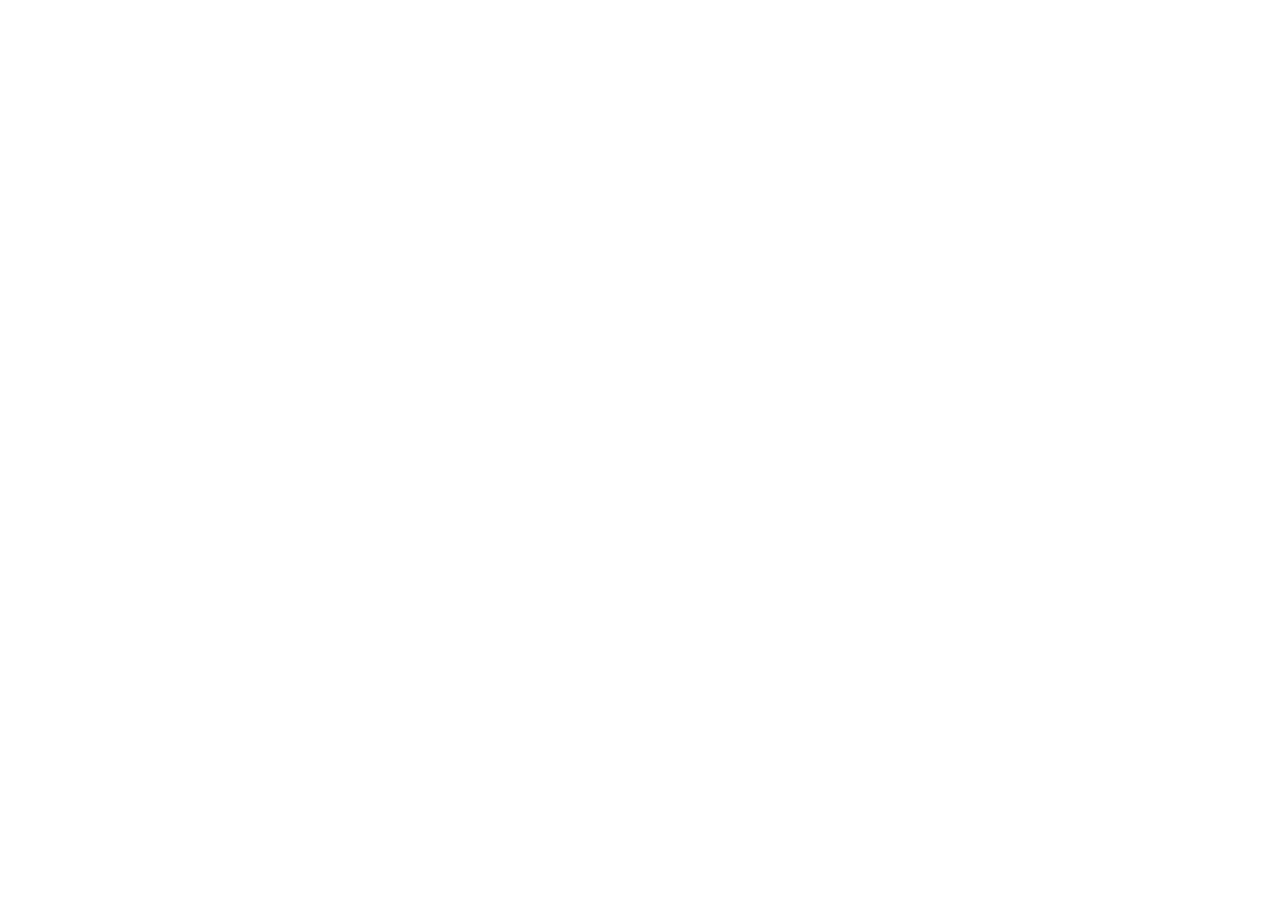
==== ex10b-al-fazer-grid-(ex)/ex10b.html @ f683d35f "Adição de mais exemplos e exercícios" ====
<!DOCTYPE html>
<html lang="pt">
<head>
    <meta charset="UTF-8">
    <meta name="viewport" content="width=device-width, initial-scale=1">
    <title>Promoções da Loja</title>
    <link href="https://cdn.jsdelivr.net/npm/bootstrap@5.3.2/dist/css/bootstrap.min.css" rel="stylesheet">
    <style>
        /* Centralizar o carrossel */
        .carousel-container {
            display: flex;
            justify-content: center;
            align-items: center;
            margin-top: 20px;
        }
        .carousel-inner img {
            margin: auto;
        }
    </style>
</head>
<body>

    

    <!-- 1ª Digitação (Aqui) -->



<script src="https://cdn.jsdelivr.net/npm/bootstrap@5.3.2/dist/js/bootstrap.bundle.min.js"></script>
<script>
    document.getElementById('increase-progress').addEventListener('click', function() {
        let progressBar = document.getElementById('progress-bar');
        let width = parseInt(progressBar.style.width);
        
        if (width < 100) {
            width += 20;
            progressBar.style.width = width + "%";
            progressBar.textContent = width + "%";

            if (width === 100) {
                alert("🎉 Parabéns! Você desbloqueou um desconto especial!");
            }
        }
    });
</script>

</body>
</html>
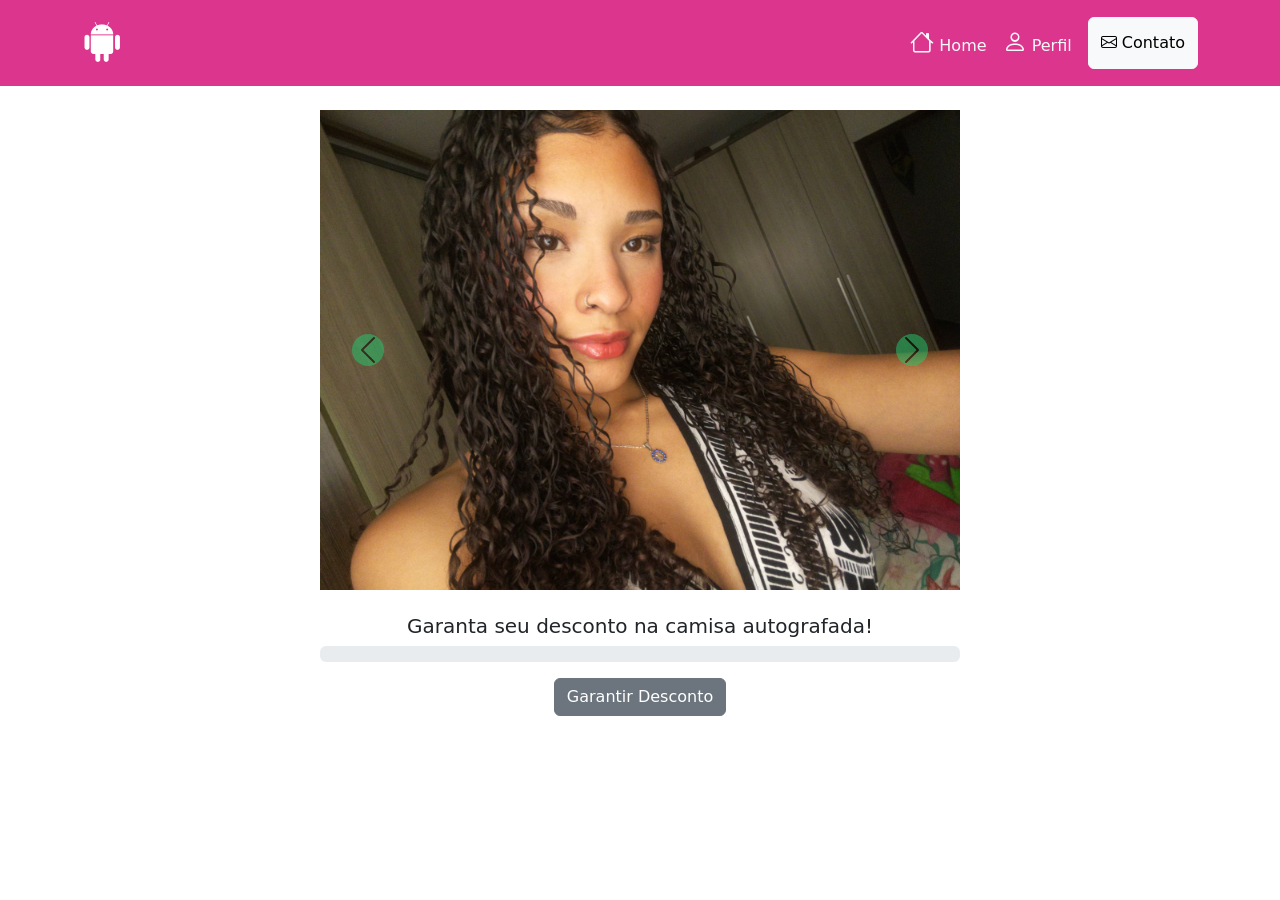
==== commit 32762eaf: "Finalização dos exercícios" ====
--- a/ex10b-al-fazer-grid-(ex)/ex10b.html
+++ b/ex10b-al-fazer-grid-(ex)/ex10b.html
@@ -1,48 +1,304 @@
 <!DOCTYPE html>
 <html lang="pt">
 <head>
-    <meta charset="UTF-8">
-    <meta name="viewport" content="width=device-width, initial-scale=1">
-    <title>Promoções da Loja</title>
-    <link href="https://cdn.jsdelivr.net/npm/bootstrap@5.3.2/dist/css/bootstrap.min.css" rel="stylesheet">
-    <style>
-        /* Centralizar o carrossel */
-        .carousel-container {
-            display: flex;
-            justify-content: center;
-            align-items: center;
-            margin-top: 20px;
-        }
-        .carousel-inner img {
-            margin: auto;
-        }
-    </style>
+  <meta charset="UTF-8">
+  <meta name="viewport" content="width=device-width, initial-scale=1">
+  <title>Promoções da Loja</title>
+
+  <!-- Bootstrap CSS -->
+  <link href="https://cdn.jsdelivr.net/npm/bootstrap@5.3.2/dist/css/bootstrap.min.css" rel="stylesheet">
+
+  <!-- Bootstrap Icons -->
+  <link rel="stylesheet" href="https://cdn.jsdelivr.net/npm/bootstrap-icons@1.11.3/font/bootstrap-icons.css">
+
+  <style>
+    /* =========================================
+       Ícones do carrossel com fundo escuro
+       para melhor visibilidade
+    ========================================= */
+    .carousel-control-prev-icon,
+    .carousel-control-next-icon {
+      filter: invert(1);
+      background-color: #dc358e;
+      border-radius: 50%;
+    }
+
+    /* Padroniza o tamanho de todas as imagens do carrossel */
+    .carousel-inner img {
+        height: 480px;       /* Defina a altura que preferir */
+        object-fit: cover;   /* Recorta a imagem para preencher sem distorcer */
+        object-position: center; /* Centraliza o foco da imagem */
+    }
+
+    /* =========================================
+       Barra de progresso vermelha
+    ========================================= */
+    #progress-bar {
+      background-color: #dc358e; /* Vermelho Bootstrap (danger) */
+    }
+  </style>
 </head>
 <body>
 
-    
-
-    <!-- 1ª Digitação (Aqui) -->
-
-
-
-<script src="https://cdn.jsdelivr.net/npm/bootstrap@5.3.2/dist/js/bootstrap.bundle.min.js"></script>
-<script>
-    document.getElementById('increase-progress').addEventListener('click', function() {
-        let progressBar = document.getElementById('progress-bar');
-        let width = parseInt(progressBar.style.width);
-        
-        if (width < 100) {
-            width += 20;
-            progressBar.style.width = width + "%";
-            progressBar.textContent = width + "%";
-
-            if (width === 100) {
-                alert("🎉 Parabéns! Você desbloqueou um desconto especial!");
-            }
+  <!-- =========================================
+       NAVBAR
+       Barra de navegação com logo, links
+       e botão de contato
+  ========================================= -->
+  <nav class="navbar navbar-expand-lg navbar-dark" style="background-color: #dc358e;">
+    <div class="container">
+
+      <!-- Logo / Marca -->
+      <a href="#" class="navbar-brand">
+        <i class="bi bi-android2 fs-1"></i>
+      </a>
+
+      <!-- Botão hamburguer (visível em telas pequenas) -->
+      <button
+        class="navbar-toggler"
+        type="button"
+        data-bs-toggle="collapse"
+        data-bs-target="#minhaNavbar">
+        <span class="navbar-toggler-icon"></span>
+      </button>
+
+      <!-- Links de navegação -->
+      <div class="collapse navbar-collapse" id="minhaNavbar">
+        <div class="navbar-nav ms-auto">
+
+          <a href="#" class="nav-link text-light">
+            <i class="bi bi-house fs-4"></i> Home
+          </a>
+
+          <a href="#" class="nav-link text-light">
+            <i class="bi bi-person fs-4"></i> Perfil
+          </a>
+
+          <!-- Botão que abre o modal de contato -->
+          <button
+            class="btn btn-light ms-2"
+            data-bs-toggle="modal"
+            data-bs-target="#contatoModal">
+            <i class="bi bi-envelope"></i> Contato
+          </button>
+
+        </div>
+      </div>
+
+    </div>
+  </nav>
+  <!-- /NAVBAR -->
+
+
+  <!-- =========================================
+       CARROSSEL DE IMAGENS
+       Exibe imagens em destaque com controles
+       de navegação anterior/próximo
+  ========================================= -->
+  <div class="d-flex justify-content-center mt-4">
+    <div
+      id="carouselExemplo"
+      class="carousel slide w-50"
+      data-bs-ride="carousel">
+
+      <!-- Itens do carrossel -->
+      <div class="carousel-inner">
+
+        <div class="carousel-item active">
+          <img src="../foto.jpeg" class="d-block w-100" alt="Slide 1">
+        </div>
+
+        <div class="carousel-item">
+          <img src="../foto2.jpeg" class="d-block w-100" alt="Slide 2">
+        </div>
+
+        <div class="carousel-item">
+          <img src="../foto3.jpeg" class="d-block w-100" alt="Slide 3">
+        </div>
+
+      </div>
+
+      <!-- Botão: slide anterior -->
+      <button
+        class="carousel-control-prev"
+        type="button"
+        data-bs-target="#carouselExemplo"
+        data-bs-slide="prev">
+        <span class="carousel-control-prev-icon"></span>
+      </button>
+
+      <!-- Botão: próximo slide -->
+      <button
+        class="carousel-control-next"
+        type="button"
+        data-bs-target="#carouselExemplo"
+        data-bs-slide="next">
+        <span class="carousel-control-next-icon"></span>
+      </button>
+
+    </div>
+  </div>
+  <!-- /CARROSSEL -->
+
+
+  <!-- =========================================
+       TEXTO DE CHAMADA
+  ========================================= -->
+  <h5 class="text-center mt-4">
+    Garanta seu desconto na camisa autografada!
+  </h5>
+
+
+  <!-- =========================================
+       BARRA DE PROGRESSO
+       Mostra o percentual de desconto
+       desbloqueado pelo usuário
+  ========================================= -->
+  <div class="d-flex justify-content-center">
+    <div class="progress w-50 mb-3">
+      <div
+        id="progress-bar"
+        class="progress-bar"
+        style="width: 0%">
+        0%
+      </div>
+    </div>
+  </div>
+
+
+  <!-- =========================================
+       BOTÃO DE AÇÃO
+       Incrementa a barra de progresso
+       em 10% a cada clique
+  ========================================= -->
+  <div class="text-center">
+    <button
+      class="btn btn-secondary"
+      onclick="updateProgress(10)">
+      Garantir Desconto
+    </button>
+  </div>
+
+
+  <!-- =========================================
+       MODAL DE CONTATO
+       Formulário com validação nativa do
+       Bootstrap (nome, email e mensagem)
+  ========================================= -->
+  <div class="modal fade" id="contatoModal">
+    <div class="modal-dialog">
+      <div class="modal-content">
+
+        <!-- Cabeçalho do modal -->
+        <div class="modal-header">
+          <h5 class="modal-title">Entre em Contato</h5>
+          <button class="btn-close" data-bs-dismiss="modal"></button>
+        </div>
+
+        <!-- Formulário com validação Bootstrap -->
+        <form class="needs-validation" novalidate>
+
+          <div class="modal-body">
+
+            <!-- Campo: Nome -->
+            <div class="mb-3">
+              <label class="form-label">Nome</label>
+              <input type="text" class="form-control" required>
+              <div class="invalid-feedback">Digite seu nome</div>
+            </div>
+
+            <!-- Campo: Email -->
+            <div class="mb-3">
+              <label class="form-label">Email</label>
+              <input type="email" class="form-control" required>
+              <div class="invalid-feedback">Digite um email válido</div>
+            </div>
+
+            <!-- Campo: Mensagem -->
+            <div class="mb-3">
+              <label class="form-label">Mensagem</label>
+              <textarea class="form-control" rows="3" required></textarea>
+              <div class="invalid-feedback">Digite uma mensagem</div>
+            </div>
+
+          </div>
+
+          <!-- Rodapé do modal com ações -->
+          <div class="modal-footer">
+            <button class="btn btn-secondary" data-bs-dismiss="modal">Fechar</button>
+            <button class="btn btn-dark" type="submit">Enviar</button>
+          </div>
+
+        </form>
+
+      </div>
+    </div>
+  </div>
+  <!-- /MODAL -->
+
+
+  <!-- Bootstrap JS (bundle inclui Popper) -->
+  <script src="https://cdn.jsdelivr.net/npm/bootstrap@5.3.2/dist/js/bootstrap.bundle.min.js"></script>
+
+  <script>
+
+    /* =========================================
+       updateProgress(valor)
+       Incrementa a barra de progresso pelo
+       valor informado (em %). Ao atingir 100%,
+       exibe um alerta de parabéns.
+    ========================================= */
+    function updateProgress(valor) {
+      const progressBar = document.getElementById("progress-bar");
+      let larguraAtual = parseInt(progressBar.style.width);
+
+      // Só atualiza se ainda não chegou a 100%
+      if (larguraAtual < 100) {
+        let novaLargura = larguraAtual + valor;
+
+        // Garante que não ultrapasse 100%
+        if (novaLargura > 100) {
+          novaLargura = 100;
         }
-    });
-</script>
+
+        // Atualiza largura e texto da barra
+        progressBar.style.width = novaLargura + "%";
+        progressBar.innerText = novaLargura + "%";
+
+        // Mensagem ao completar 100%
+        if (novaLargura === 100) {
+          alert("🎉 Parabéns! Você desbloqueou o desconto da camisa autografada!");
+        }
+      }
+    }
+
+
+    /* =========================================
+       Validação de formulários Bootstrap
+       Percorre todos os forms com a classe
+       .needs-validation e impede o envio
+       caso os campos obrigatórios estejam
+       vazios ou inválidos.
+    ========================================= */
+    (() => {
+      'use strict';
+
+      const forms = document.querySelectorAll('.needs-validation');
+
+      Array.from(forms).forEach(form => {
+        form.addEventListener('submit', event => {
+
+          if (!form.checkValidity()) {
+            event.preventDefault();
+            event.stopPropagation();
+          }
+
+          form.classList.add('was-validated');
+        });
+      });
+    })();
+
+  </script>
 
 </body>
 </html>
